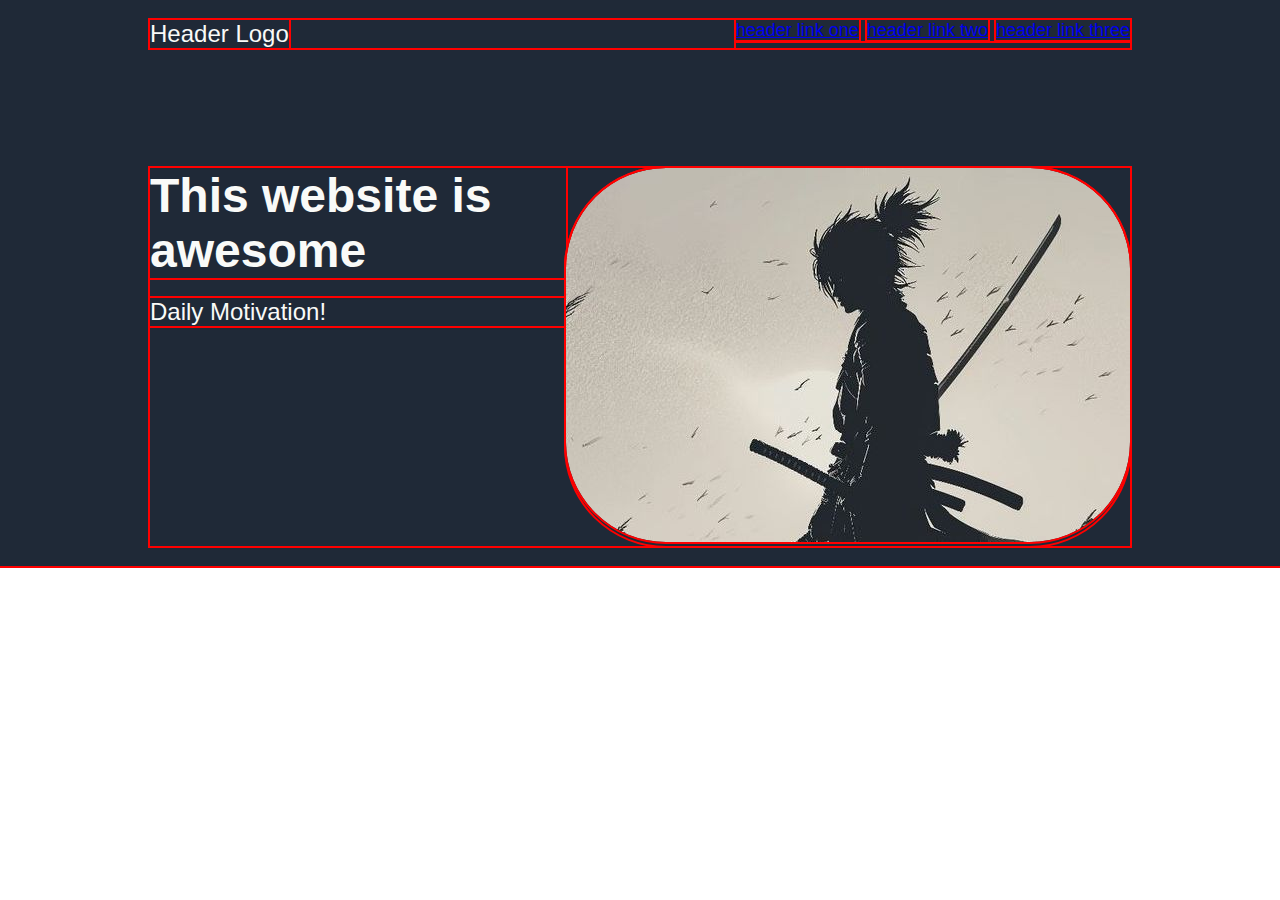
==== index.html @ 47e0df13 "Add index.html" ====
<!DOCTYPE html>
<html lang="en">
<head>
    <meta charset="UTF-8">
    <meta name="viewport" content="width=device-width, initial-scale=1.0">
    <title>Animal Memology</title>
    <link rel="stylesheet" href="styles.css">
</head>
<body>
    <div class="header">
        <div class="first-container">
            <div class="left-link">
                <ul>
                    <li>Header Logo</li>
                </ul>
            </div>
            <div class="right-link">
                <ul>
                    <li><a href="landing_page.html">header link one</a></li>
                    <li><a href="landing_page.html">header link two</a></li>
                    <li><a href="landing_page.html">header link three</a></li>
                </ul>
            </div>
        </div>
        <div class="hero-main">
            <div class="hero-main-left">
                <div class="hero-left-1">
                    This website is awesome
                </div>
                <div class="hero-left-2">
                    Daily Motivation!
                </div>
            </div>
            <div class="hero-right">
                <img src="kenshin.jpg" alt="This image is not available." class="hero-right">
            </div>
        </div>
    </div>
</body>
</html>
---- styles.css ----
*{
    outline: 2px solid red;
    margin: 0;
}

a:visited {
    color: #E5E7EB; /* or specify any color you prefer */
}

.header{
    padding: 20px 150px;
    display: flex;
    justify-content: space-between;
    font-family: Arial, Helvetica, sans-serif;
    background-color: #1F2937;
    flex-direction: column; /* Change flex direction to column */
    align-items: flex-start; /* Align items to start */
}

.first-container {
    display: flex;
    justify-content: space-between;
    width: 100%; /* Ensure the container takes full width */
}

.left-link{
    font-size: 24px;
    color: #F9FAF8;

}

.right-link{
    font-size: 18px;
    color: #E5E7EB;
}

ul {
    /*removes the dots on the list items*/
    list-style-type: none;
    display: flex;
    margin: 0;
    padding: 0;
    gap: 8px;
  }

.hero-main{
    margin-top: 120px;
    display: flex;
    justify-content: space-between;
    width: 100%;
    align-items: flex-start;
  }

.hero-main-left{
    display: flex;
    flex-direction: column;
}

.hero-left-1{
    font-size: 48px;
    font-weight: bolder;
    color: #F9FAF8;
}

.hero-left-2 {
    margin-top: 20px;
    font-size: 24px; 
    color: #F9FAF8;
}

.hero-right{
    border-radius: 100px;
}
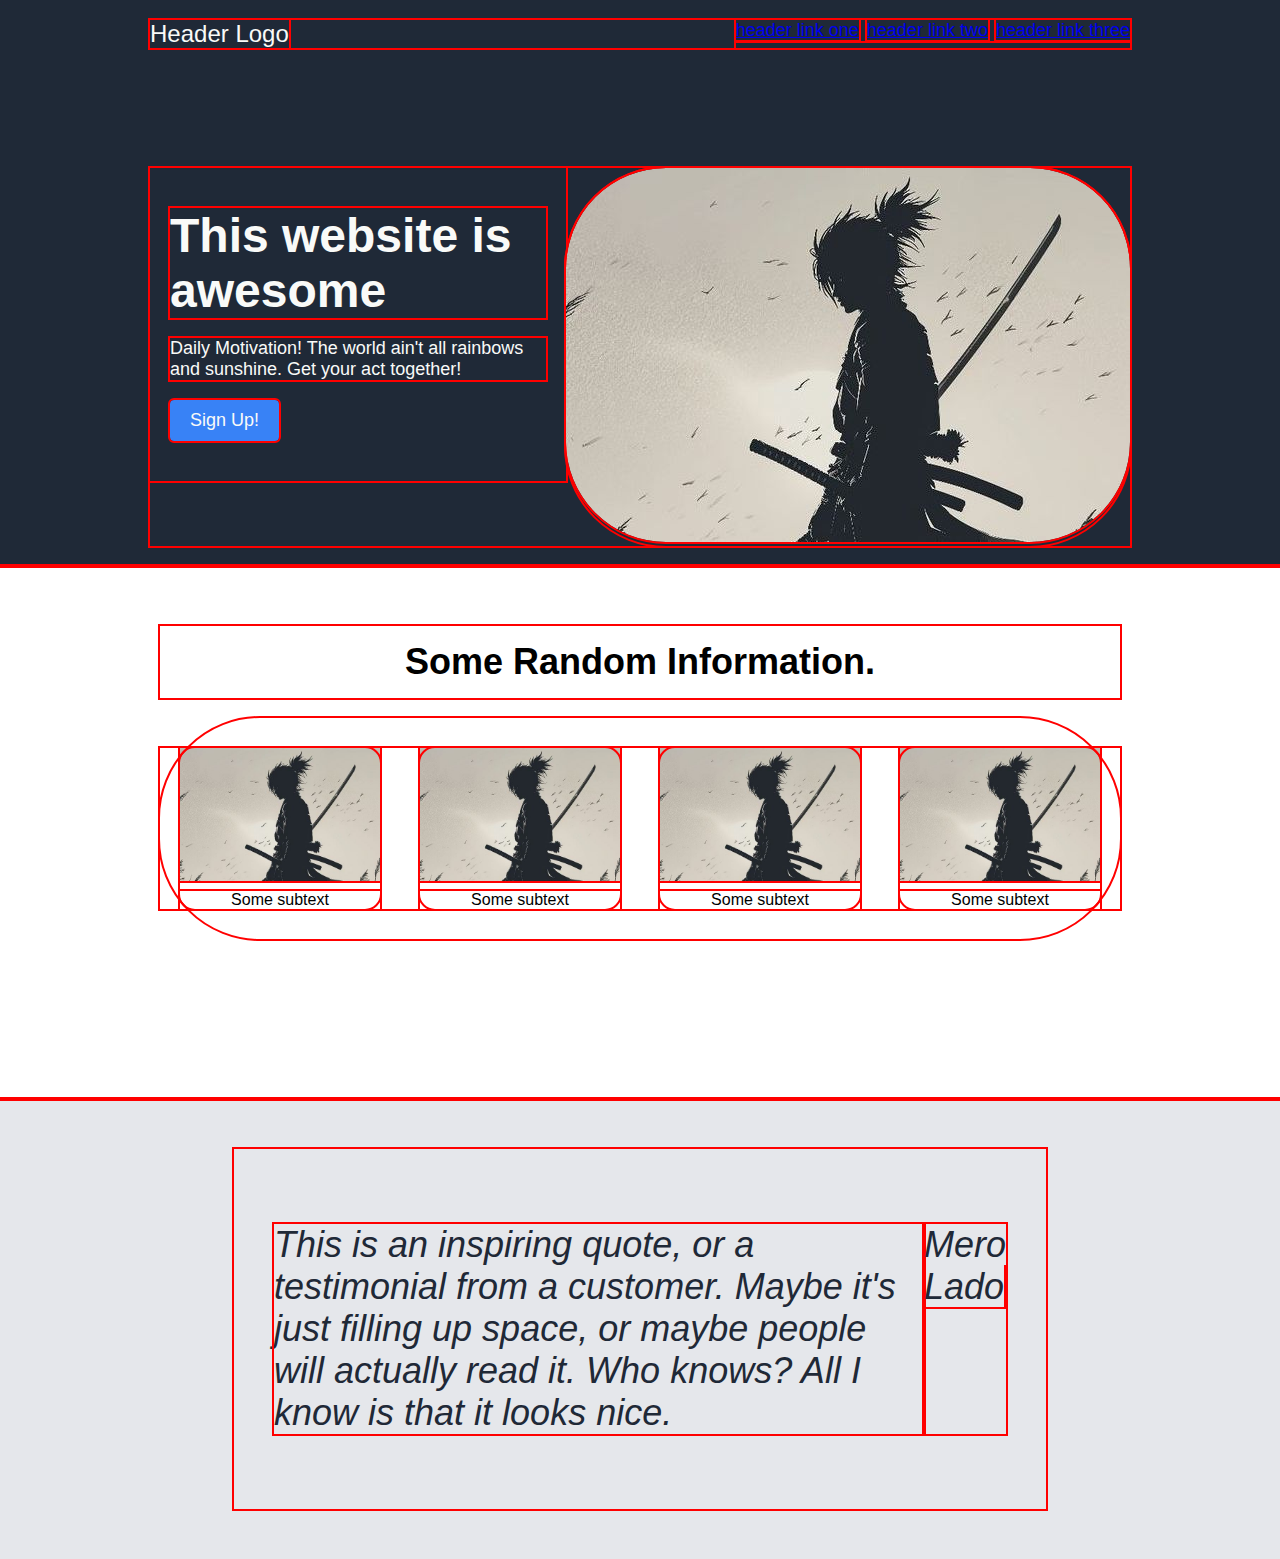
==== commit 9fb8e2d0: "Created Section 2 and 3" ====
--- a/index.html
+++ b/index.html
@@ -28,13 +28,61 @@
                     This website is awesome
                 </div>
                 <div class="hero-left-2">
-                    Daily Motivation!
+                    Daily Motivation! The world ain't all rainbows and sunshine. Get your act together!
                 </div>
+                <button class="button hero-left-3">
+                    Sign Up!
+                </button>
             </div>
             <div class="hero-right">
                 <img src="kenshin.jpg" alt="This image is not available." class="hero-right">
             </div>
         </div>
     </div>
+
+    <div class="header2">
+        <div class="container1">
+            Some Random Information.
+        </div>
+        <div class="container2">
+            <div class="icon-container">
+                <div class="icons">
+                    <img src="kenshin.jpg" alt="Icon 1">
+                    <p>Some subtext</p>
+                </div>
+                <div class="icons">
+                    <img src="kenshin.jpg" alt="Icon 2">
+                    <p>Some subtext</p>
+                </div>
+                <div class="icons">
+                    <img src="kenshin.jpg" alt="Icon 3">
+                    <p>Some subtext</p>
+                </div>
+                <div class="icons">
+                    <img src="kenshin.jpg" alt="Icon 4">
+                    <p>Some subtext</p>
+                </div>
+            </div>
+        </div>
+    </div>
+
+
+    <div class="header3">
+        <div class="text3">
+            <i>
+                This is an inspiring quote, or a testimonial from a customer.
+                Maybe it's just filling up space, or maybe people will actually read it.
+                Who knows? All I know is that it looks nice.
+            </i> 
+            <div class="subtext">
+                <i>
+                    Mero Lado
+                </i> 
+            </div>
+        </div>
+        
+            
+    </div>
+    
 </body>
 </html>--- a/styles.css
+++ b/styles.css
@@ -1,6 +1,18 @@
 *{
     outline: 2px solid red;
     margin: 0;
+}
+
+.button {
+  display: inline-block;
+  padding: 10px 20px;
+  background-color: #3882F6;
+  color: white;
+  text-align: center;
+  text-decoration: none;
+  border: none;
+  border-radius: 4px;
+  cursor: pointer;
 }
 
 a:visited {
@@ -54,6 +66,7 @@
 .hero-main-left{
     display: flex;
     flex-direction: column;
+    padding: 40px 20px;
 }
 
 .hero-left-1{
@@ -64,10 +77,87 @@
 
 .hero-left-2 {
     margin-top: 20px;
-    font-size: 24px; 
+    font-size: 18px; 
+    color: #F9FAF8;
+}
+
+.hero-left-3 {
+    width: fit-content;
+    margin-top: 20px;
+    font-size: 18px; 
     color: #F9FAF8;
 }
 
 .hero-right{
     border-radius: 100px;
+}
+
+.header2{
+    padding: 50px 150px 150px;
+    display: flex;
+    justify-content: space-between;
+    font-family: Arial, Helvetica, sans-serif;
+    background-color: white;
+    flex-direction: column;
+
+}
+
+.container1{
+  padding: 15px;
+  margin: 10px;
+  display: flex;
+  justify-content: center;
+  font-size: 36px;
+  font-weight: bolder;
+}
+
+.icons{
+  width: 200px;
+  height: auto;
+  margin: 0 20px;
+  border-radius: 15px;
+  display: flex;
+  flex-direction: column;
+  text-align: center;
+}
+
+.container2{
+    padding: 30px;
+    margin: 10px;    
+    display: flex;
+    justify-content: center;
+    align-items: center;
+    border-radius: 100px;
+    height: auto;
+  }
+
+.icon-container {
+    display: flex;
+    justify-content: space-between;
+    align-items: center;
+}
+
+.icons p {
+    margin-top: 10px;
+}
+
+.header3{
+    padding: 50px 30px;
+    display: flex;
+    justify-content: center;
+    background-color: #E5E7EB;
+}
+
+.text3{
+    display: flex;
+    padding: 75px 40px;
+    width: 60%;
+    font-size: 36px;
+    font-weight: lighter;
+    color: #1F2937;
+    font-family: Arial, Helvetica, sans-serif;
+}
+
+.subtext{
+    justify-content: flex-end;
 }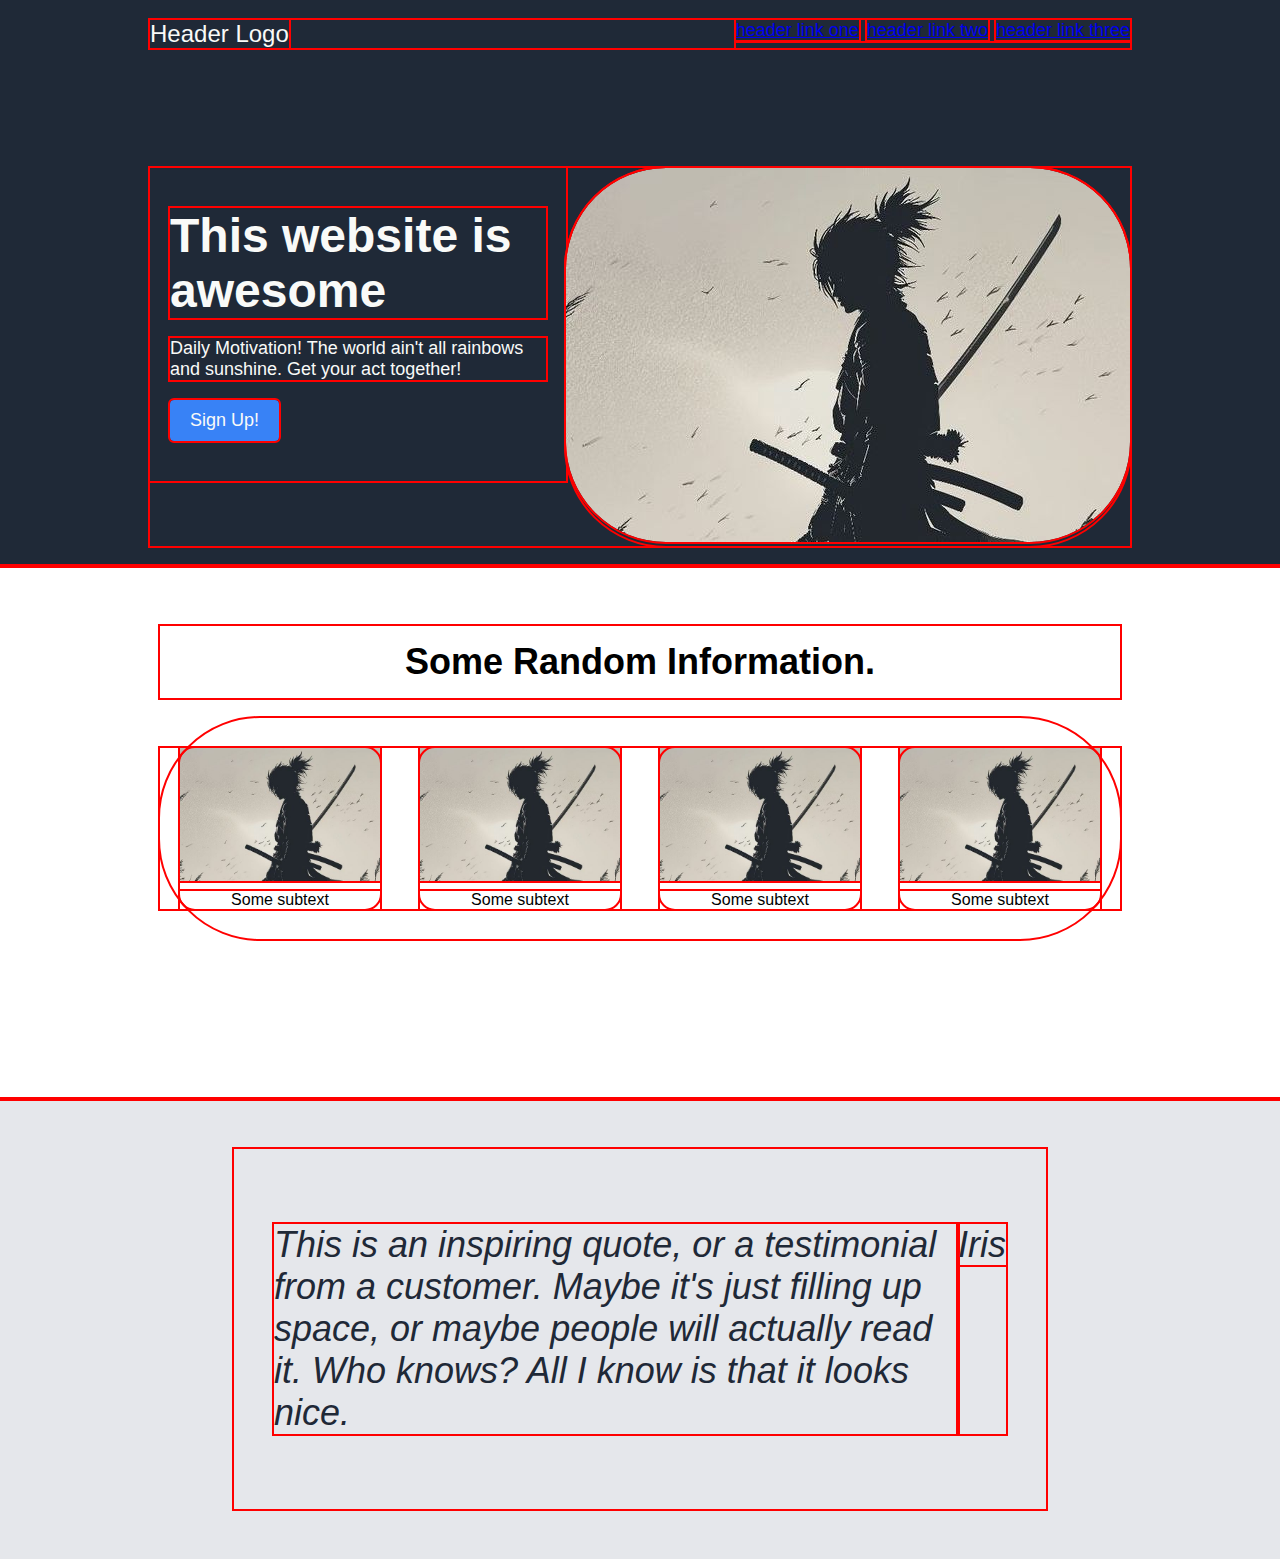
==== commit 787aa97c: "Created Section 2 and 3" ====
--- a/index.html
+++ b/index.html
@@ -76,7 +76,7 @@
             </i> 
             <div class="subtext">
                 <i>
-                    Mero Lado
+                    Iris
                 </i> 
             </div>
         </div>
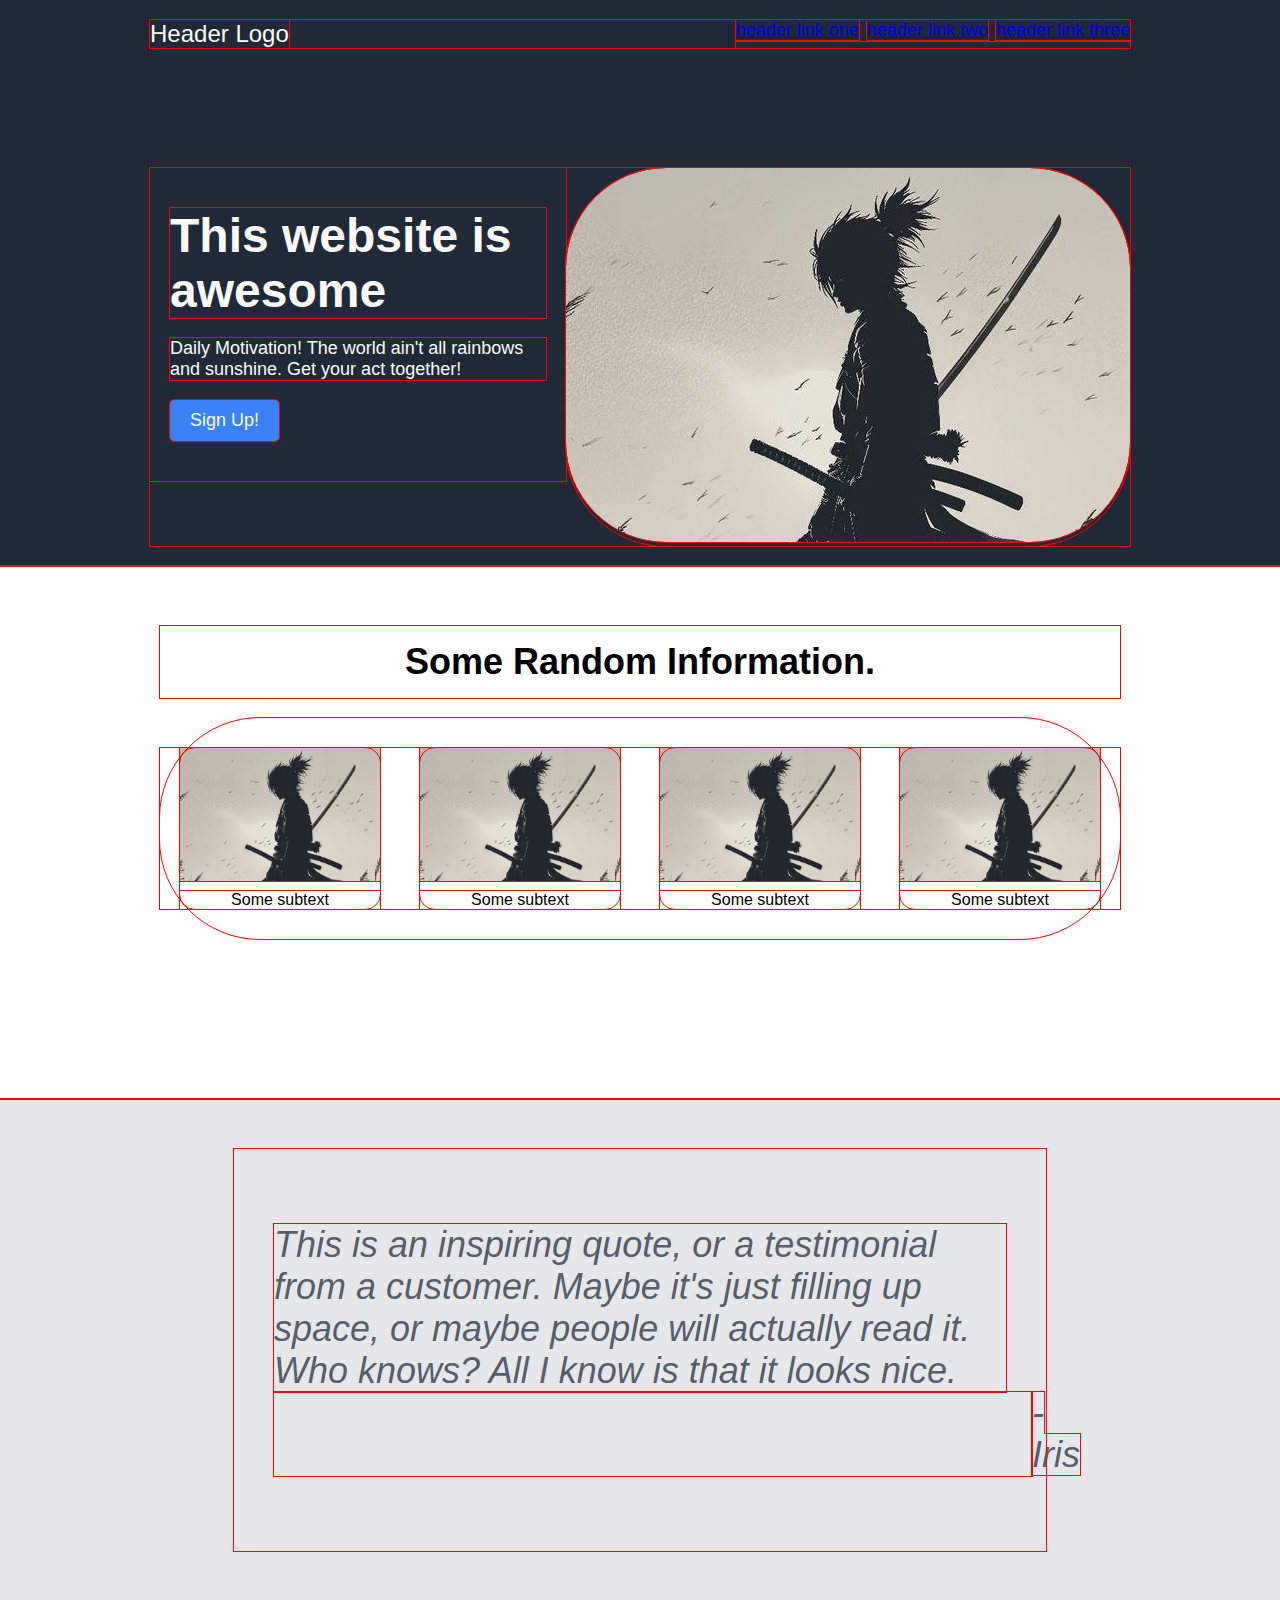
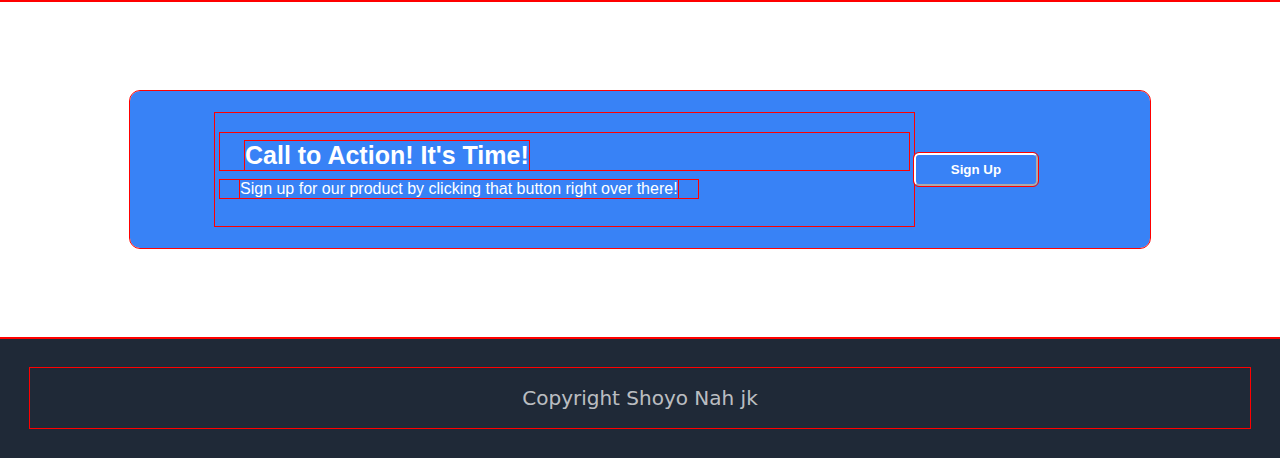
==== commit 74b03ca5: "Finished Landing Page" ====
--- a/index.html
+++ b/index.html
@@ -76,13 +76,38 @@
             </i> 
             <div class="subtext">
                 <i>
-                    Iris
+                    -Iris
                 </i> 
             </div>
         </div>
-        
-            
+    </div>
+
+    <div class="header4">
+        <div class="box">
+            <div class="left-text">
+                <div class="left-text1">
+                    <ul>
+                        <li>Call to Action! It's Time!</li>
+                    </ul>
+                </div>
+                <div class="left-text2">
+                    <ul>
+                        <li>Sign up for our product by clicking that button right over there!</li>
+                    </ul>
+                </div>
+
+            </div>
+            <button class="right-text">
+                Sign Up
+            </button>
+        </div>
     </div>
     
+    <div class="footer">
+        <div class="jk">
+             Copyright Shoyo Nah jk 
+        </div>
+
+    </div>
 </body>
 </html>--- a/styles.css
+++ b/styles.css
@@ -1,7 +1,9 @@
+
 *{
-    outline: 2px solid red;
+    outline: 1px solid red;
     margin: 0;
 }
+
 
 .button {
   display: inline-block;
@@ -154,10 +156,77 @@
     width: 60%;
     font-size: 36px;
     font-weight: lighter;
-    color: #1F2937;
-    font-family: Arial, Helvetica, sans-serif;
+    color: #1f2937bc;
+    font-family: Arial, Helvetica, sans-serif;
+    flex-direction: column;
 }
 
 .subtext{
-    justify-content: flex-end;
+    padding: 0px 0px 0px 758px;
+}
+
+.header4{
+    padding: 90px 0px;
+    display: flex;
+    justify-content: center;
+    background-color: white;
+
+}
+
+.box{
+    display: flex;
+    padding: 22px 85px;
+    background-color: #3882F6;
+    border-radius: 10px;
+    width: 850px;
+}
+
+.left-text{
+    display: flex;
+    flex-direction: column;
+    padding: 15px 5px;
+    align-items: flex-start;
+}
+
+.left-text1{
+    margin: 5px 0px;
+    padding: 8px 380px 0px 25px;
+
+    font-weight: bold;
+    color: white;
+    font-size: 25px;
+    font-family: Arial, Helvetica, sans-serif;
+}
+
+.left-text2{
+    margin: 5px 0px;
+    padding: 0px 20px;
+    color: white;
+    font-family: Arial, Helvetica, sans-serif;
+}
+
+.right-text{
+    padding: 7px 35px;
+    margin: 40px 0px;
+    background-color: #3882F6;
+    border-color: white;
+    color: white;
+    border-radius: 5px;
+    font-weight: bold;
+    border-width: 2px;
+}
+
+.footer{
+    padding: 30px;
+    background-color: #1F2937;
+}
+
+.jk{
+    padding: 18px;
+    display: flex;
+    justify-content: center;
+    color: rgba(255, 255, 255, 0.713);
+    font-size: 20px;
+    font-family: system-ui, -apple-system, BlinkMacSystemFont, 'Segoe UI', Roboto, Oxygen, Ubuntu, Cantarell, 'Open Sans', 'Helvetica Neue', sans-serif;
+
 }